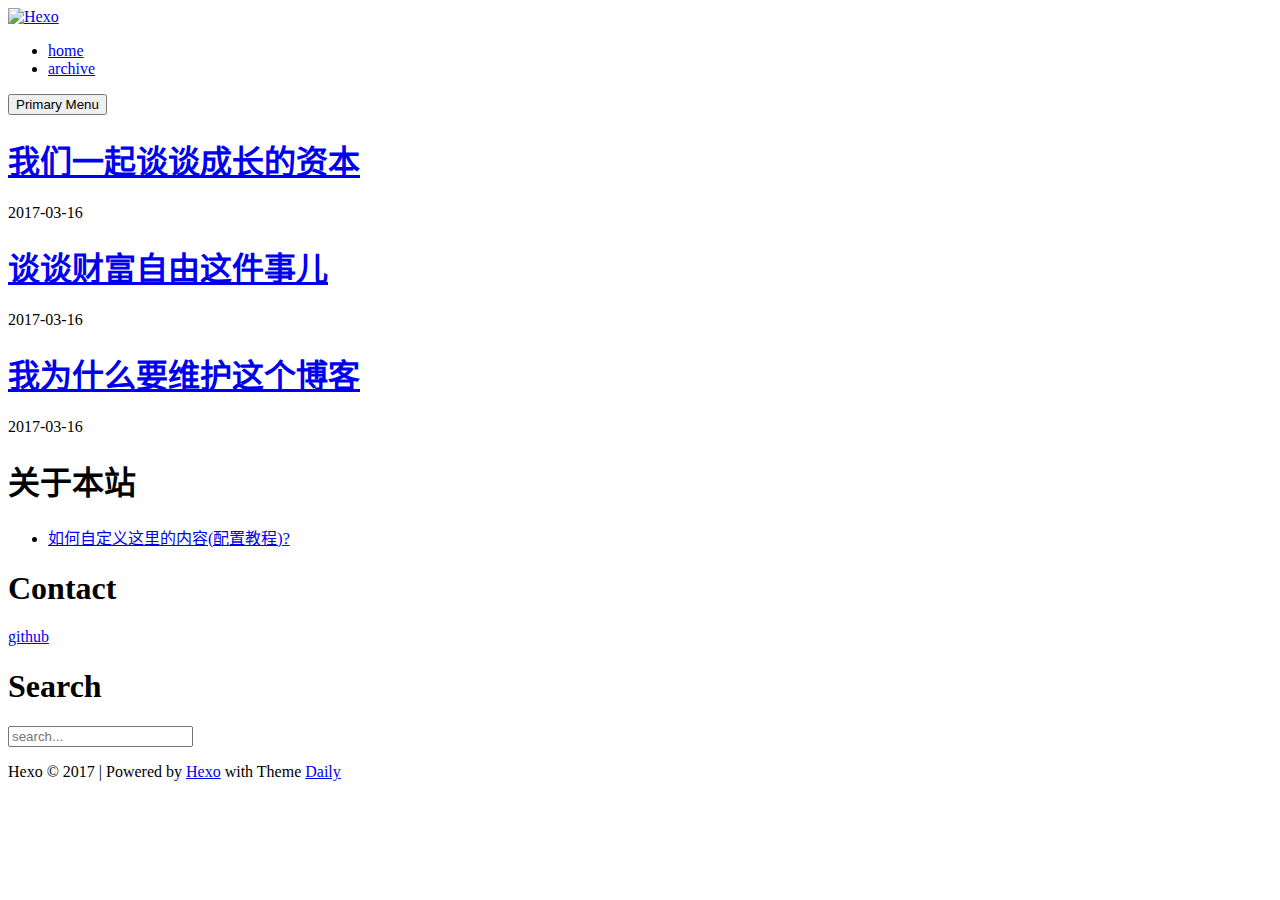
==== index.html @ dac3f432 "Site updated: 2017-03-16 23:07:10" ====
<!DOCTYPE html>
<html lang="zh-CN">

<!-- Head tag -->
<head>
  <meta charset="utf-8">
  <meta http-equiv="X-UA-Compatible" content="IE=edge">

  <!--Description-->
  

  <!--Author-->
  
  <meta name="author" content="John Doe">
  

  <!--Open Graph Title-->
  
      <meta property="og:title" content="Hexo"/>
  
  <!--Open Graph Description-->
  
  <!--Open Graph Site Name-->
  <meta property="og:site_name" content="Hexo"/>
  <!--Type page-->
  
      <meta property="og:type" content="website" />
  
  <!--Page Cover-->
  

  <meta name="viewport" content="width=device-width, initial-scale=1, maximum-scale=1">

  <!-- Title -->
  
  <title>Hexo</title>


  <link rel="shortcut icon" href="https://hexo.io/icon/favicon-96x96.png">

  <!-- Custom CSS/Sass -->
  <link rel="stylesheet" href="/css/style.css">

  <!----------------------------
  https://github.com/GallenHu/hexo-theme-Daily

 _____            _   _
|  __ \          (_) | |
| |  | |   __ _   _  | |  _   _
| |  | |  / _` | | | | | | | | |
| |__| | | (_| | | | | | | |_| |
|_____/   \__,_| |_| |_|  \__, |
                          __/ |
                         |___/

    --------------------------->

</head>


<body>

  <!-- Nav -->
  <header class="site-header">
  <div class="header-inside">
    <div class="logo">
      <a href="/" rel="home">
        
        <img src="https://hexo.io/logo.svg" alt="Hexo" height="60">
        
      </a>
    </div>
    <!-- Navigation -->
    <nav class="navbar">
      <!-- Collect the nav links, forms, and other content for toggling -->
      <div class="collapse">
        <ul class="navbar-nav">
          
          
            <li>
              <a href="/.">
                
                  home
                
              </a>
            </li>
          
            <li>
              <a href="/archives">
                
                  archive
                
              </a>
            </li>
          
        </ul>
      </div>
      <!-- /.navbar-collapse -->
    </nav>
    <div class="button-wrap">
      <button class="menu-toggle">Primary Menu</button>
    </div>
  </div>
</header>


  <!-- Main Content -->
  <div class="site-content home">
  <main class="content-area">
    
      
        <div class="even">
          <div class="container">
  <article class="post">
    
    <h1 class="entry-title">
      <a href="/2017/03/16/我们一起谈谈成长的资本/" rel="bookmark">
        我们一起谈谈成长的资本  
      </a>
    </h1>
    
    
    <p class="posted-on">
    2017-03-16
    </p>
    <div class="tags-links">
      
    </div>
  </article>
</div>
        </div> 
      
    
      
        <div class="odd">
          <div class="container">
  <article class="post">
    
    <h1 class="entry-title">
      <a href="/2017/03/16/谈谈财富自由这件事儿/" rel="bookmark">
        谈谈财富自由这件事儿  
      </a>
    </h1>
    
    
    <p class="posted-on">
    2017-03-16
    </p>
    <div class="tags-links">
      
    </div>
  </article>
</div>
        </div>
      
    
      
        <div class="even">
          <div class="container">
  <article class="post">
    
    <h1 class="entry-title">
      <a href="/2017/03/16/我为什么要维护这个博客/" rel="bookmark">
        我为什么要维护这个博客  
      </a>
    </h1>
    
    
    <p class="posted-on">
    2017-03-16
    </p>
    <div class="tags-links">
      
    </div>
  </article>
</div>
        </div> 
      
    

    

  </main>
</div>

  <!-- Footer -->
  <!-- Footer-widgets -->
<div class="footer-widgets">
  <div class="row inside-wrapper">
    <div class="col-1-3">
      <aside>
        <h1 class="widget-title">关于本站</h1>
        <div class="custom-widget-content">
          
          <ul><li><a href="https://github.com/GallenHu/hexo-theme-Daily">如何自定义这里的内容(配置教程)?</a></li></ul>
        </div>
      </aside>
    </div>
    <div class="col-1-3">
      <aside>
        <h1 class="widget-title">Contact</h1>
        <div class="widget-text">
          
            
              <a href="https://github.com/GallenHu" class="icon icon-github" target="_blank">github</a>
            
          
        </div>
      </aside>
    </div>
    <div class="col-1-3">
      <aside>
        <h1 class="widget-title">Search</h1>
        <div class="widget-text">
          <form onSubmit="return appDaily.submitSearch('')">
            <p>
              <input type="text" placeholder="search..." id="homeSearchInput">
            </p>
            <!-- <input type="submit" value="GO"> -->
          </form>
        </div>
      </aside>
    </div>
  </div>
</div>
<!-- Footer -->
<footer class="site-info">
  <p>
    <span>Hexo &copy; 2017</span>
    
      <span class="split">|</span>
      <span>Powered by <a href="https://hexo.io/" target="_blank">Hexo</a> with Theme <a href="https://github.com/GallenHu/hexo-theme-Daily" target="_blank">Daily</a></span>
    
  </p>
</footer>


  <!-- After footer scripts -->
  <!-- scripts -->
<script src="/js/app.js"></script>



</body>

</html>
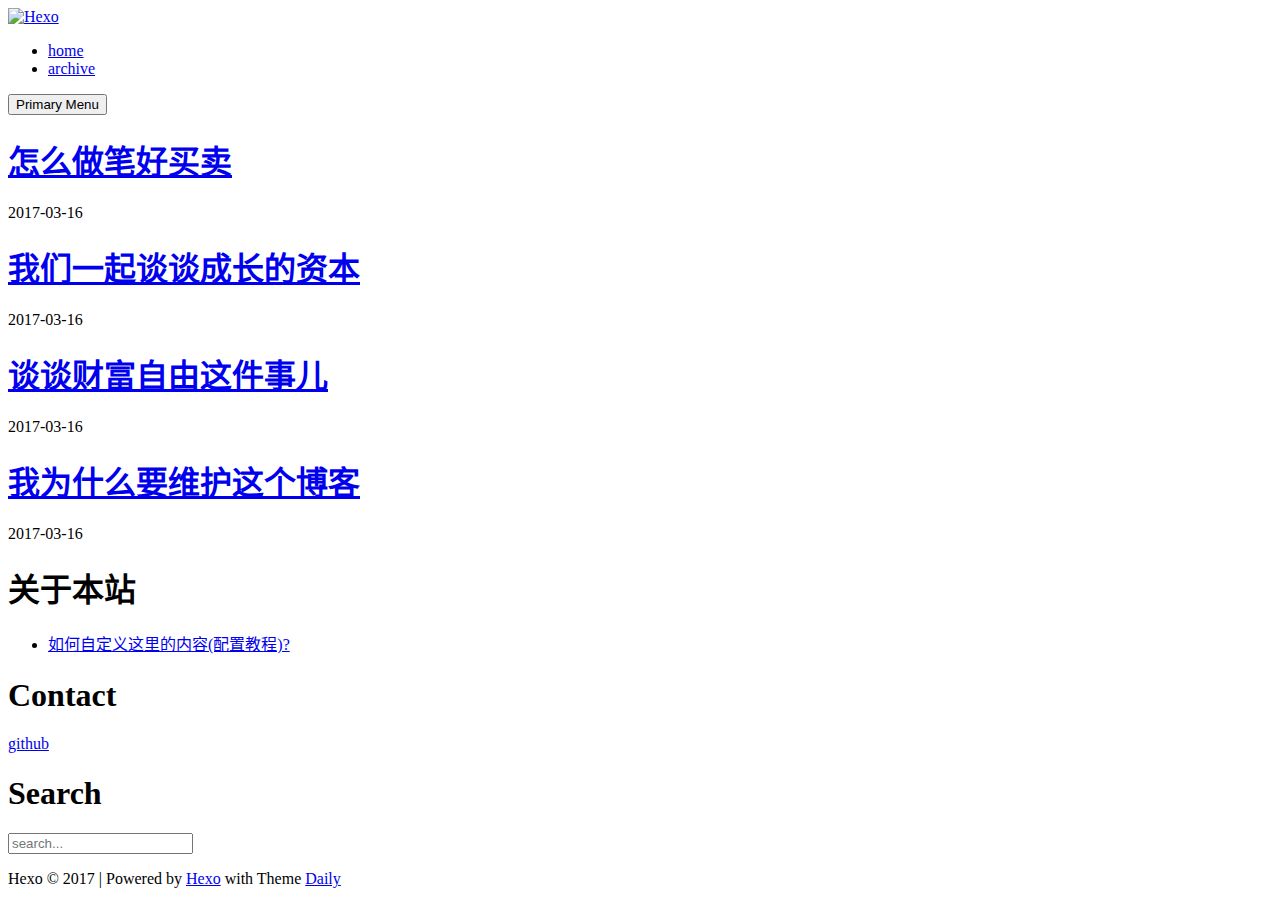
==== commit cf269598: "Site updated: 2017-03-17 01:27:30" ====
--- a/index.html
+++ b/index.html
@@ -114,6 +114,29 @@
   <article class="post">
     
     <h1 class="entry-title">
+      <a href="/2017/03/16/怎么做笔好买卖/" rel="bookmark">
+        怎么做笔好买卖  
+      </a>
+    </h1>
+    
+    
+    <p class="posted-on">
+    2017-03-16
+    </p>
+    <div class="tags-links">
+      
+    </div>
+  </article>
+</div>
+        </div> 
+      
+    
+      
+        <div class="odd">
+          <div class="container">
+  <article class="post">
+    
+    <h1 class="entry-title">
       <a href="/2017/03/16/我们一起谈谈成长的资本/" rel="bookmark">
         我们一起谈谈成长的资本  
       </a>
@@ -128,11 +151,11 @@
     </div>
   </article>
 </div>
-        </div> 
-      
-    
-      
-        <div class="odd">
+        </div>
+      
+    
+      
+        <div class="even">
           <div class="container">
   <article class="post">
     
@@ -151,11 +174,11 @@
     </div>
   </article>
 </div>
-        </div>
-      
-    
-      
-        <div class="even">
+        </div> 
+      
+    
+      
+        <div class="odd">
           <div class="container">
   <article class="post">
     
@@ -174,7 +197,7 @@
     </div>
   </article>
 </div>
-        </div> 
+        </div>
       
     
 
